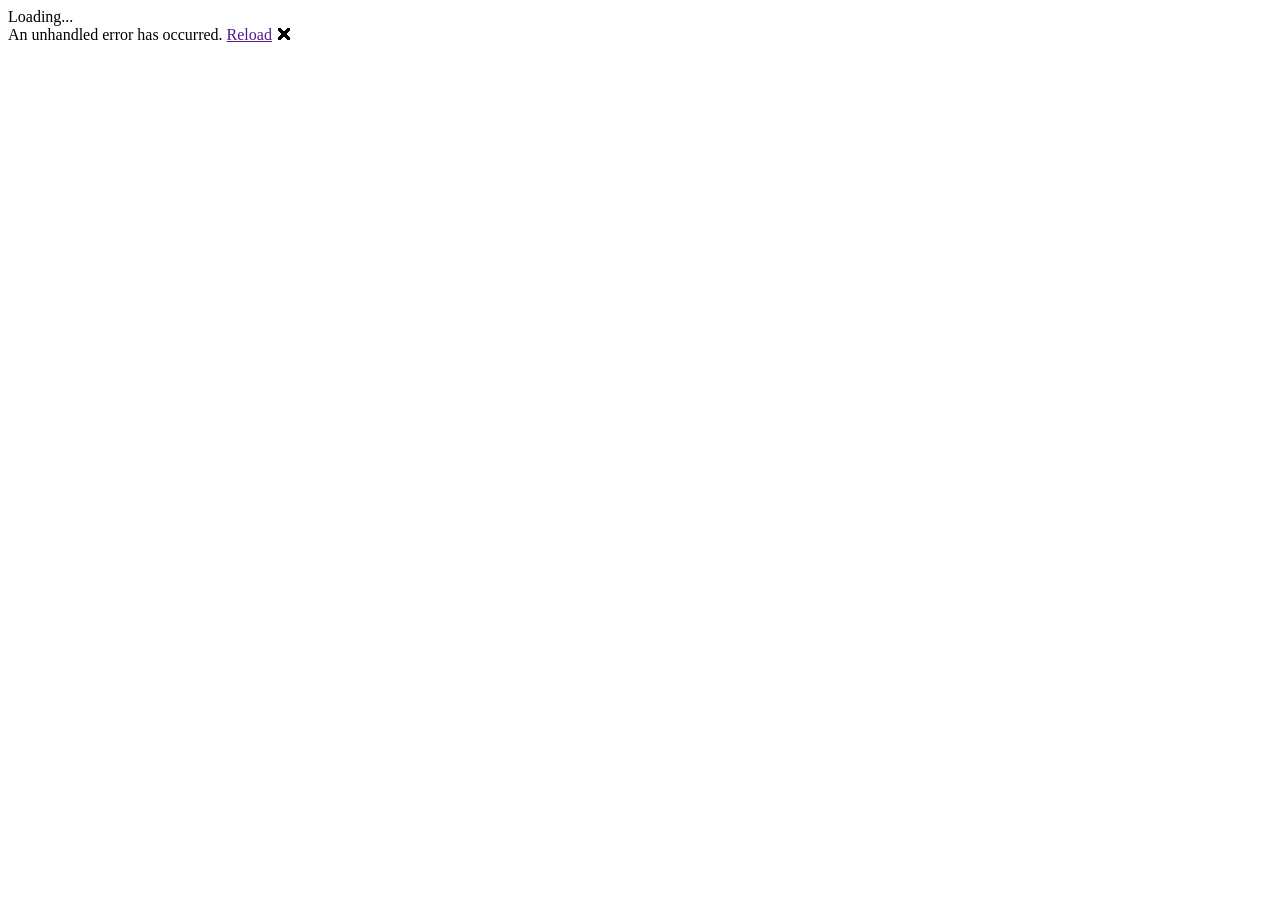
==== Client/wwwroot/index.html @ 26f5f844 "TryMudBlazor: added a minimalistic landing page, not mobile ready" ====
﻿<!DOCTYPE html>
<html>

<head>
    <meta charset="utf-8" />
    <meta name="viewport" content="width=device-width, initial-scale=1.0, maximum-scale=1.0, user-scalable=no" />
    <title>TryMudBlazor - A playground for testing MudBlazor components in the browser</title>
    <base href="/" />

    <meta name="description" content="TryMudBlazor is a fiddle-like platform for writing, compiling, executing and sharing Blazor components entirely in the browser. Perfect for code playground and testing.">
    <meta name="keywords" content="blazor, asp.net core, wasm, web assembly, browser, repl, fiddle, online, compile, execute, share, component, write, front-end, playground, testing, code, single page application, dotnet, csharp, html, open-source, platform">
    <meta name="author" content="Vladislav Karamfilov and Kristian Mariyanov">

    <meta property="og:title" content="TryMudBlazor - Write, compile, execute and share Blazor components in the browser" />
    <meta property="og:type" content="website" />
    <meta property="og:url" content="https://mudblazor.com/" />
    <meta property="og:image" content="https://mudblazor.com/_content/MudBlazor.Docs/favicon-32x32.png" />
    <meta property="og:image:width" content="300" />
    <meta property="og:image:height" content="300" />
    <meta property="og:description" content="TryMudBlazor is a fiddle-like platform for writing, compiling, executing and sharing Blazor components entirely in the browser. Perfect for code playground and testing." />

    <meta name="twitter:card" content="summary_large_image">
    <meta name="twitter:url" content="https://mudblazor.com/">
    <meta name="twitter:title" content="TryMudBlazor - Write, compile, execute and share Blazor components in the browser">
    <meta name="twitter:description" content="TryMudBlazor is a fiddle-like platform for writing, compiling, executing and sharing Blazor components entirely in the browser. Perfect for code playground and testing.">
    <meta name="twitter:image" content="https://mudblazor.com/img/blazor-repl-logo-blue.png">

    <link href="https://fonts.googleapis.com/css?family=Roboto:300,400,500,700&display=swap" rel="stylesheet" />
    <link href="https://fonts.googleapis.com/css?family=Poppins:300,400,500,600" rel="stylesheet">
    <link href="https://fonts.googleapis.com/css?family=Nunito:200,300,400" rel="stylesheet">

    <link rel="stylesheet" href="lib/unapp-theme/css/animate.css">
    <link rel="stylesheet" href="lib/unapp-theme/css/icomoon.css">
    <link rel="stylesheet" href="lib/unapp-theme/css/style.css">
    <link href="_content/MudBlazor/MudBlazor.min.css" rel="stylesheet" />
    <link href="css/site.css" rel="stylesheet" />

    <script src="lib/split.js/split.min.js"></script>

    <script src="lib/monaco-editor/min/vs/loader.js"></script>
</head>

<body>
    <app>
        <div class="d-flex justify-content-center app-loader">
            <div class="spinner-border" role="status">
                <span class="sr-only">Loading...</span>
            </div>
        </div>
    </app>

    <div id="blazor-error-ui">
        An unhandled error has occurred.
        <a href="" class="reload">Reload</a>
        <a class="dismiss">🗙</a>
    </div>
    <script src="_framework/blazor.webassembly.js"></script>

    <script src="lib/unapp-theme/js/jquery.min.js"></script>
    <script src="lib/unapp-theme/js/jquery.easing.1.3.js"></script>
    <script src="lib/unapp-theme/js/bootstrap.min.js"></script>
    <script src="lib/unapp-theme/js/jquery.waypoints.min.js"></script>
    <script src="lib/unapp-theme/js/jquery.stellar.min.js"></script>
    <script src="lib/unapp-theme/js/main.js"></script>

    <script src="js/app.js"></script>
</body>

</html>
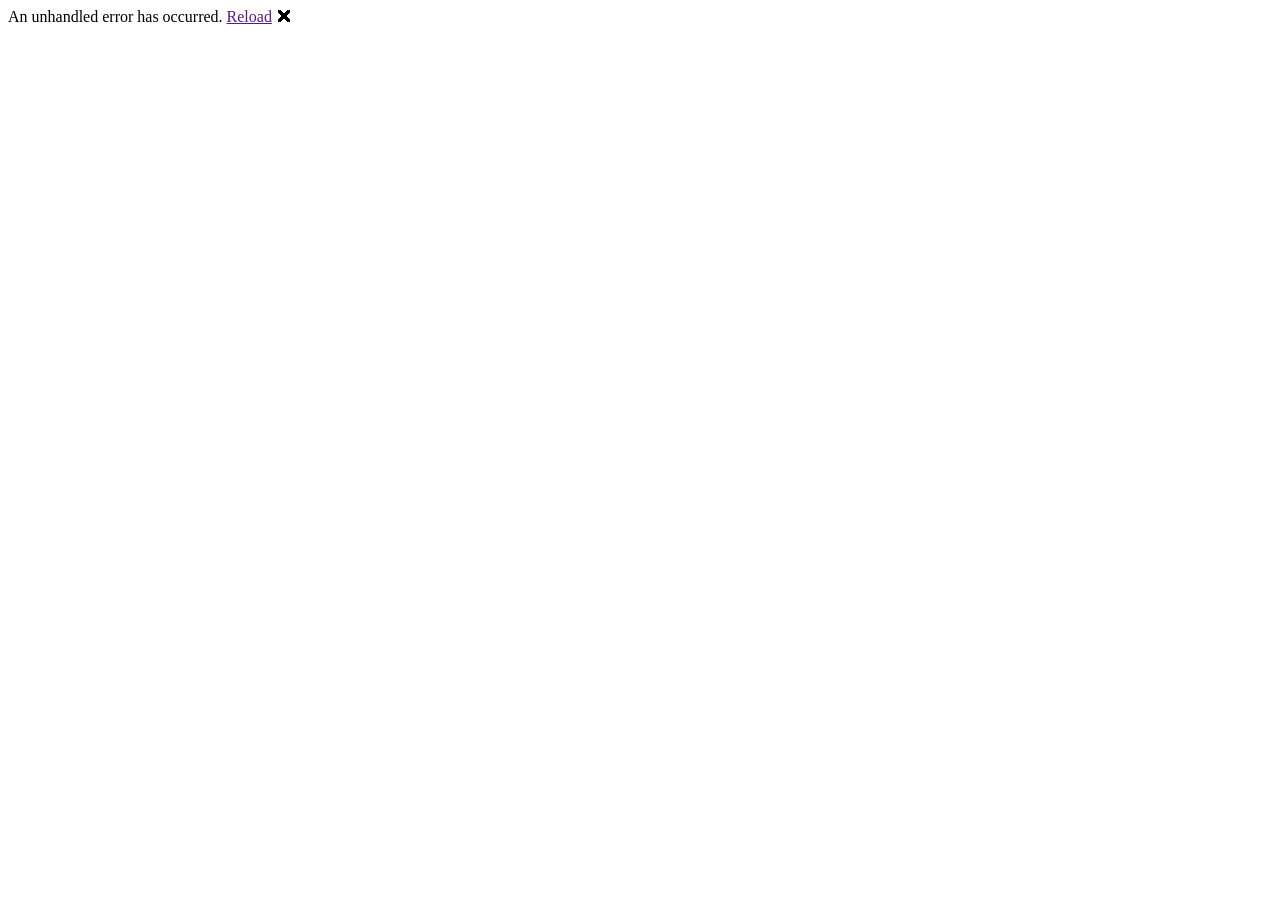
==== commit 93231860: "Updated design on index page and css file." ====
--- a/Client/wwwroot/index.html
+++ b/Client/wwwroot/index.html
@@ -9,12 +9,12 @@
 
     <meta name="description" content="TryMudBlazor is a fiddle-like platform for writing, compiling, executing and sharing Blazor components entirely in the browser. Perfect for code playground and testing.">
     <meta name="keywords" content="blazor, asp.net core, wasm, web assembly, browser, repl, fiddle, online, compile, execute, share, component, write, front-end, playground, testing, code, single page application, dotnet, csharp, html, open-source, platform">
-    <meta name="author" content="Vladislav Karamfilov and Kristian Mariyanov">
+    <meta name="author" content="Vladislav Karamfilov and Kristian Mariyanov, adapted by Meinrad Recheis for MudBlazor">
 
     <meta property="og:title" content="TryMudBlazor - Write, compile, execute and share Blazor components in the browser" />
     <meta property="og:type" content="website" />
     <meta property="og:url" content="https://mudblazor.com/" />
-    <meta property="og:image" content="https://mudblazor.com/_content/MudBlazor.Docs/favicon-32x32.png" />
+    <meta property="og:image" content="https://mudblazor.com/images/logo.png" />
     <meta property="og:image:width" content="300" />
     <meta property="og:image:height" content="300" />
     <meta property="og:description" content="TryMudBlazor is a fiddle-like platform for writing, compiling, executing and sharing Blazor components entirely in the browser. Perfect for code playground and testing." />
@@ -23,8 +23,9 @@
     <meta name="twitter:url" content="https://mudblazor.com/">
     <meta name="twitter:title" content="TryMudBlazor - Write, compile, execute and share Blazor components in the browser">
     <meta name="twitter:description" content="TryMudBlazor is a fiddle-like platform for writing, compiling, executing and sharing Blazor components entirely in the browser. Perfect for code playground and testing.">
-    <meta name="twitter:image" content="https://mudblazor.com/img/blazor-repl-logo-blue.png">
+    <meta name="twitter:image" content="https://mudblazor.com/images/logo.png">
 
+    <link rel="icon" type="image/png" sizes="32x32" href="img/favicon-32x32.png">
     <link href="https://fonts.googleapis.com/css?family=Roboto:300,400,500,700&display=swap" rel="stylesheet" />
     <link href="https://fonts.googleapis.com/css?family=Poppins:300,400,500,600" rel="stylesheet">
     <link href="https://fonts.googleapis.com/css?family=Nunito:200,300,400" rel="stylesheet">
@@ -44,7 +45,7 @@
     <app>
         <div class="d-flex justify-content-center app-loader">
             <div class="spinner-border" role="status">
-                <span class="sr-only">Loading...</span>
+                <span class="sr-only"></span>
             </div>
         </div>
     </app>
--- a/Client/wwwroot/css/site.css
+++ b/Client/wwwroot/css/site.css
@@ -0,0 +1,533 @@
+﻿/* MudBlaozr */
+.mudblazor-brand {
+    font-size: 1.7rem;
+    font-weight: 300;
+    letter-spacing: .1rem;
+    line-height: 1.5;
+    color: #444;
+    margin-left: auto;
+    margin-right: auto;
+}
+.docs-footer {
+    padding: 48px 0px;
+    margin-bottom: -64px;
+}
+
+    .docs-footer h1 {
+        font-weight: 400;
+        letter-spacing: .4rem;
+        line-height: 1.167;
+        font-size: 1rem;
+    }
+
+    .docs-footer ul li {
+        padding: 6px 0;
+    }
+
+.mudblazor-svg {
+    width: 500px;
+    flex-shrink: 0;
+    /*-webkit-filter: drop-shadow(0px 3px 3px rgba(0, 0, 0, 1));*/
+    filter: drop-shadow(11px 15px 7px rgba(0,0,0,.2));
+}
+
+.trymudblazor-index {
+}
+    .trymudblazor-index .mud-typography-h1 {
+        letter-spacing: .1rem;
+    }
+    .trymudblazor-index .mud-typography-h5 {
+        font-size: 1.2rem;
+    }
+
+    .trymudblazor-index .mud-button {
+        border-radius: 6px;
+        width: 100%;
+        height: 60px;
+        box-shadow: 0 8px 10px -5px rgba(0,0,0,.2), 0 16px 24px 2px rgba(0,0,0,.14), 0 6px 30px 5px rgba(0,0,0,.12);
+    }
+
+.trymudblazor-paper {
+    border-radius: 12px;
+    padding: 80px 100px;
+    margin-left: 24px;
+    margin-right: 24px;
+    margin-top: 64px;
+    margin-bottom: 128px;
+}
+
+.trymudblazor-paper-item {
+    width:100%;
+}
+
+    .trymudblazor-paper-item .mud-typography-h5 {
+        font-weight:500;
+    }
+
+.trymudblazor-index-appbar {
+    margin-bottom: 128px;
+}
+
+    .trymudblazor-index-appbar .mud-button {
+        letter-spacing: .1rem;
+        font-weight: 400;
+        font-size: 1rem;
+        text-transform: none;
+    }
+
+.trymudblazor-repl {
+    display: flex;
+}
+
+.mud-container + .mud-container {
+    margin-bottom: 128px;
+}
+
+.mud-main-content {
+    padding-top: 0px;
+}
+
+.trymudblazor-editor {
+    display: flex;
+    width: 100%;
+    margin-top: 86px;
+}
+
+.trymudblazor-errorlist {
+    position: absolute;
+    bottom: 0;
+    width: 100%;
+    padding-left: 12px;
+}
+
+.mud-tabs {
+    position: absolute;
+    top: 48px;
+    width: 100%;
+}
+
+.mud-tabs-toolbar {
+    background-color: #594ae2;
+}
+
+
+.mud-tab {
+    color: #fff;
+    width: auto;
+    min-width: auto !important;
+    letter-spacing: normal;
+    text-transform: none;
+    min-height: 38px !important;
+    font-size: 14px;
+    font-weight: 400;
+}
+
+.mud-tab-icon-text-left{
+    margin-left: 8px;
+}
+
+.mud-tabs-toolbar-inner {
+    min-height: 38px !important;
+}
+
+.mud-appbar-color-dark {
+    background-color: #444;
+    color: #fff;
+}
+
+.mud-tab-active {
+    color: #444 !important;
+    background-color: #fff;
+}
+
+    .mud-tab-active:hover {
+        cursor: pointer;
+        background-color: #f5f5f5 !important;
+    }
+
+#unapp-page #colorlib-footer .copy {
+    padding: 0.7em 0;
+}
+
+#unapp-page #colorlib-footer {
+    padding-top: 0;
+}
+
+#unapp-page a:focus {
+    color: #fff;
+}
+
+.navbar-toggler {
+    background-color: rgba(255, 255, 255, 0.1);
+}
+
+.valid.modified:not([type=checkbox]) {
+    outline: 1px solid #26b050;
+}
+
+.invalid {
+    outline: 1px solid red;
+}
+
+.validation-message {
+    color: red;
+}
+
+.save-icon {
+    font-size: 14px;
+}
+
+#blazor-error-ui {
+    background: lightyellow;
+    bottom: 0;
+    box-shadow: 0 -1px 2px rgba(0, 0, 0, 0.2);
+    display: none;
+    left: 0;
+    padding: 0.6rem 1.25rem 0.7rem 1.25rem;
+    position: fixed;
+    width: 100%;
+    z-index: 1000;
+}
+
+    #blazor-error-ui .dismiss {
+        cursor: pointer;
+        position: absolute;
+        right: 0.75rem;
+        top: 0.5rem;
+    }
+
+/* Error List */
+.main .error-list {
+    max-width: 100%;
+    width: 97%;
+    position: fixed;
+    bottom: 0;
+    max-height: 40%;
+    overflow-y: visible;
+    left: 1.5%;
+    background-color: #FFF;
+}
+
+.toggle-error-list-btn:focus {
+    outline-width: 0;
+}
+
+@keyframes spinner-border {
+    to {
+        transform: rotate(360deg);
+    }
+}
+
+.spinner-border {
+    display: inline-block;
+    width: 2rem;
+    height: 2rem;
+    vertical-align: text-bottom;
+    border: .25em solid currentColor;
+    border-right-color: transparent;
+    border-radius: 50%;
+    -webkit-animation: spinner-border .75s linear infinite;
+    animation: spinner-border .75s linear infinite;
+}
+
+/* User Page */
+#user-page-window {
+    width: 100%;
+    height: 100%;
+    border-color: #EEE;
+}
+
+.user-page-loader {
+    color: #fff;
+    position: fixed;
+    top: 43%;
+    left: 47.4%;
+    z-index: 201;
+}
+
+    .user-page-loader .spinner-border {
+        width: 5rem;
+        height: 5rem;
+        z-index: 11;
+    }
+
+.user-page-loader-text {
+    margin: 0 auto;
+    left: 0;
+    right: 0;
+    top: 58%;
+    position: absolute;
+    width: 40%;
+    color: #fff;
+    font-size: 30px;
+    z-index: 202;
+    text-align: center;
+}
+
+.user-page-overlay {
+    position: fixed;
+    width: 100%;
+    height: 100%;
+    z-index: 200;
+    background-color: rgba(0,0,0,.5);
+    animation: mud-animation-fadein ease .15s;
+    -webkit-animation: mud-animation-fadein ease .15s;
+    -moz-animation: mud-animation-fadein ease .15s;
+    -o-animation: mud-animation-fadein ease .15s;
+}
+
+/* App Loader */
+.app-loader {
+    position: fixed;
+    top: 41%;
+    left: 47.5%;
+}
+
+    .app-loader .spinner-border {
+        width: 5rem;
+        height: 5rem;
+    }
+
+/* Repl Navigation */
+.navbar-header .nav-action {
+    position: relative;
+    padding: 8px;
+    font-size: 18px;
+    text-decoration: none;
+    color: #6c757d;
+}
+
+    .navbar-header .nav-action:after {
+        content: "";
+        display: block;
+        width: 100%;
+        background: #4aca85;
+        height: 3px;
+        bottom: -1px;
+        left: 0;
+        position: absolute;
+        pointer-events: none;
+        border-radius: 3px;
+        transition: all .15s;
+        opacity: 0;
+        transform: scale(.95);
+    }
+
+    .navbar-header .nav-action:hover:after {
+        opacity: 1;
+        transform: scale(1);
+    }
+
+/*.repl-navbar {
+    margin-bottom: 0;
+}*/
+
+
+
+.gutter.gutter-horizontal {
+    cursor: ew-resize;
+    background-color: #ccc;
+}
+
+/* Editor */
+.overflowingContentWidgets {
+    display: none;
+}
+
+#user-code-editor {
+    /*padding-top: 10px;*/
+    background-color: #FFF;
+}
+
+.code-editor {
+    height: 100%;
+    border: 1px solid #ccc;
+    border-top: none;
+}
+
+@media (max-width: 767.98px) {
+    .main .top-row:not(.auth) {
+        display: none;
+    }
+
+    .main .top-row.auth {
+        justify-content: space-between;
+    }
+
+    .main .top-row a, .main .top-row .btn-link {
+        margin-left: 0;
+    }
+
+    .app-loader {
+        left: 43.5%;
+    }
+
+    .user-page-loader {
+        left: 44%;
+    }
+}
+
+@media (max-width: 576px) {
+    .app-loader {
+        left: 40%;
+    }
+
+    .user-page-loader {
+        left: 40%;
+    }
+}
+
+@media (min-width: 768px) and (max-width: 1200px) {
+    .app-loader {
+        left: 46%;
+    }
+
+    .user-page-loader {
+        left: 46%;
+    }
+}
+
+/* Save Snippet Popup */
+.save-snippets-popup {
+    position: absolute;
+    top: 55px;
+    left: 125px;
+    width: 340px;
+    height: 200px;
+    z-index: 100;
+    padding: 5px 20px;
+    overflow: visible;
+}
+
+.snippet-save-warnings li {
+    list-style-type: none;
+    position: relative;
+    padding-left: 5px;
+    margin-left: 10px;
+}
+
+    .snippet-save-warnings li:before {
+        content: "\25BA \0020";
+        font-size: 6px;
+        position: absolute;
+        top: 5px;
+        left: -10px;
+    }
+
+.snippet-link-disclaimer {
+    font-size: 0.8em;
+    margin-bottom: 8px;
+}
+
+.save-snippet-loader {
+    position: fixed;
+    margin-left: 10px;
+    margin-top: 2px;
+}
+
+.save-snippet-callout {
+    margin-left: -6px;
+    top: -12px;
+    left: 50%;
+    width: 12px;
+    height: 12px;
+    border-width: 6px;
+    border-style: solid;
+    border-color: transparent;
+    border-bottom-color: #fff;
+    box-sizing: border-box;
+    position: absolute;
+    pointer-events: none;
+}
+
+.snippet-link-wrapper {
+    display: flex;
+    margin-top: 10px;
+}
+
+    .snippet-link-wrapper input[readonly] {
+        background-color: #fff;
+    }
+
+/* Heading section of pages */
+#unapp-page .video-hero {
+    background-image: url(../img/code-editor.jpg);
+    background-size: auto;
+    background-position: top center;
+}
+
+    #unapp-page .video-hero.index-page {
+        height: 700px;
+    }
+
+    #unapp-page .video-hero.getting-started-page {
+        height: 500px;
+    }
+
+/* Page Notifications */
+.page-notifications-container {
+    position: absolute;
+    top: 75px;
+    right: 10px;
+    width: 400px;
+}
+
+/* Tabs Manager */
+.nav-tabs > li {
+    height: 40px;
+}
+
+#new-tab-input {
+    height: 27px;
+    width: 160px;
+}
+
+.tabs-wrapper .tab {
+    cursor: pointer;
+}
+
+.tab-name {
+    display: flex;
+    padding: 3px 10px;
+    height: 100%;
+}
+
+.mud-tab-input {
+    padding: 5px 10px;
+    border: none !important;
+    border-radius: 0px !important;
+    outline: none !important;
+}
+
+.mud-tab-input:focus {
+    border: none !important;
+    border-radius: 0px !important;
+    outline:none !important;
+}
+
+
+.tab-name-wrapper {
+    overflow: hidden;
+    text-overflow: ellipsis;
+    max-width: 150px;
+    display: inline-block;
+    white-space: nowrap;
+    padding-right: 5px;
+}
+
+.close-tab {
+    width: 16px;
+    height: 16px;
+    line-height: initial;
+    padding-left: 3.5px;
+    margin-top: 8px;
+    border-radius: 10px;
+}
+
+    .close-tab:hover {
+        background-color: #BBB;
+    }
+
+.new-tab-button {
+    cursor: pointer;
+}
